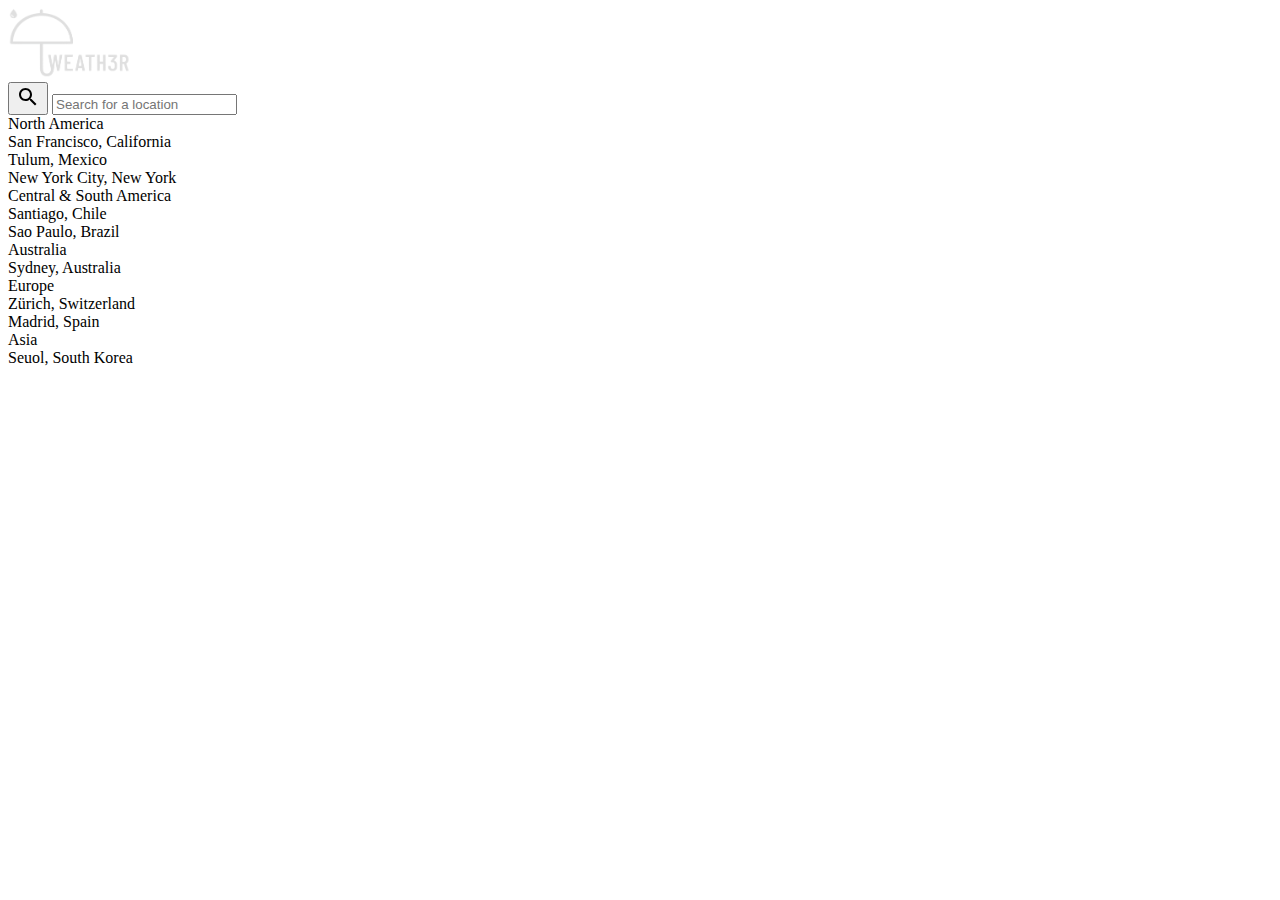
==== index.html @ dd0f42ee "feat(landing page): add html" ====
<!DOCTYPE html>
<html lang="en">
<head>
  <meta charset="UTF-8">
  <meta name="viewport" content="width=device-width, initial-scale=1.0">
  <link href="https://cdn.jsdelivr.net/npm/bootstrap@5.0.0-beta1/dist/css/bootstrap.min.css" rel="stylesheet" integrity="sha384-giJF6kkoqNQ00vy+HMDP7azOuL0xtbfIcaT9wjKHr8RbDVddVHyTfAAsrekwKmP1" crossorigin="anonymous">
  <title>Weath3r</title>
</head>
  <body>

    <!-- Navbar -->
    <nav class="navbar navbar-expand-lg navbar-dark bg-dark">
      <div class="container-fluid d-flex justify-content-center">
        <a class="navbar-brand" href="#"><img src="images/logo.png" height="70px"></a>
        </div>
      </div>
    </nav>

    <!-- Search -->
    <form class="d-flex justify-content-center py-4">
      <div class="inner-form">
        <div class="input-field">
          <button class="btn-search" type="button">
            <svg xmlns="http://www.w3.org/2000/svg" width="24" height="24" viewBox="0 0 24 24">
              <path
                d="M15.5 14h-.79l-.28-.27C15.41 12.59 16 11.11 16 9.5 16 5.91 13.09 3 9.5 3S3 5.91 3 9.5 5.91 16 9.5 16c1.61 0 3.09-.59 4.23-1.57l.27.28v.79l5 4.99L20.49 19l-4.99-5zm-6 0C7.01 14 5 11.99 5 9.5S7.01 5 9.5 5 14 7.01 14 9.5 11.99 14 9.5 14z">
              </path>
            </svg>
          </button>
          <input id="search" type="text" placeholder="Search for a location">
        </div>
      </div>
    </form>

    <!-- Country Select -->
    <div class="container d-flex flex-row justify-content-center">
      <div class="row" style="width: 100%;">
        <div class="col-4 p-4">
          <div class="row fs-2 fw-bold">North America</div>
          <div class="row fs-4 fw-light">San Francisco, California</div>
          <div class="row fs-4 fw-light">Tulum, Mexico</div>
          <div class="row fs-4 fw-light">New York City, New York</div>
        </div>
        <div class="col-4 p-4">
          <div class="row fs-2 fw-bold">Central & South America</div>
          <div class="row fs-4 fw-light">Santiago, Chile</div>
          <div class="row fs-4 fw-light">Sao Paulo, Brazil</div>
        </div>
        <div class="col-4 p-4">
          <div class="row fs-2 fw-bold">Australia</div>
          <div class="row fs-4 fw-light">Sydney, Australia</div>
        </div>
        <div class="col-4 p-4">
          <div class="row fs-2 fw-bold">Europe</div>
          <div class="row fs-4 fw-light">Zürich, Switzerland</div>
          <div class="row fs-4 fw-light">Madrid, Spain</div>
        </div>
        <div class="col-4 p-4">
          <div class="row fs-2 fw-bold">Asia</div>
          <div class="row fs-4 fw-light">Seuol, South Korea</div>
        </div>
      </div>
    </div>

    <script src="https://cdn.jsdelivr.net/npm/bootstrap@5.0.0-beta1/dist/js/bootstrap.bundle.min.js" integrity="sha384-ygbV9kiqUc6oa4msXn9868pTtWMgiQaeYH7/t7LECLbyPA2x65Kgf80OJFdroafW" crossorigin="anonymous"></script>
  </body>
</html>
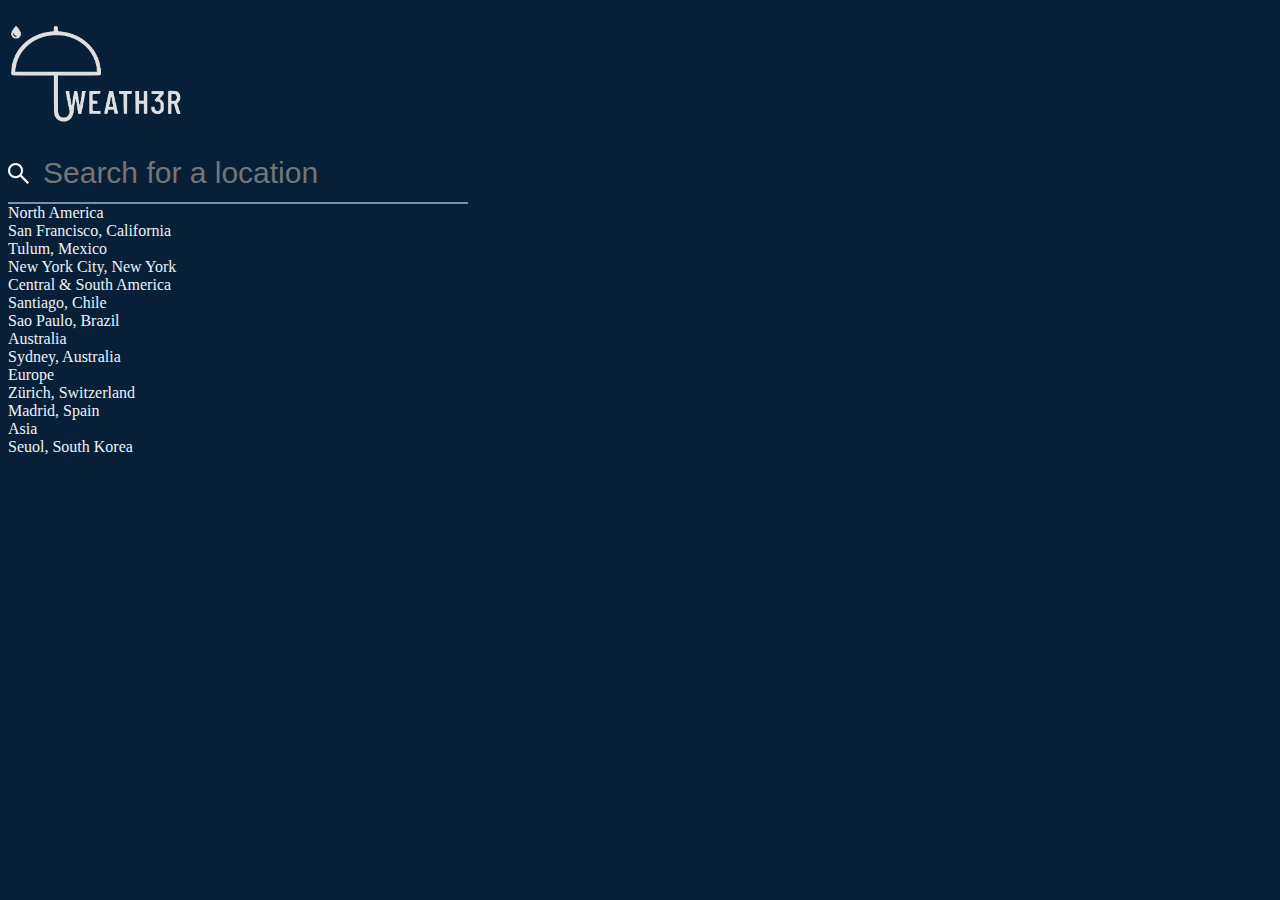
==== commit 91dc7ff2: "style(landing page): completed css" ====
--- a/index.html
+++ b/index.html
@@ -4,33 +4,26 @@
   <meta charset="UTF-8">
   <meta name="viewport" content="width=device-width, initial-scale=1.0">
   <link href="https://cdn.jsdelivr.net/npm/bootstrap@5.0.0-beta1/dist/css/bootstrap.min.css" rel="stylesheet" integrity="sha384-giJF6kkoqNQ00vy+HMDP7azOuL0xtbfIcaT9wjKHr8RbDVddVHyTfAAsrekwKmP1" crossorigin="anonymous">
+  <link rel="stylesheet" href="style.css">
   <title>Weath3r</title>
 </head>
   <body>
 
     <!-- Navbar -->
-    <nav class="navbar navbar-expand-lg navbar-dark bg-dark">
+    <nav class="navbar navbar-expand-lg navbar-dark">
       <div class="container-fluid d-flex justify-content-center">
-        <a class="navbar-brand" href="#"><img src="images/logo.png" height="70px"></a>
-        </div>
+        <a class="navbar-brand" href="#"><img src="images/logo.png" height="100"></a>
       </div>
     </nav>
 
     <!-- Search -->
-    <form class="d-flex justify-content-center py-4">
-      <div class="inner-form">
+    <div class="search-bar d-flex justify-content-center py-4 pt-2">
+      <form>
         <div class="input-field">
-          <button class="btn-search" type="button">
-            <svg xmlns="http://www.w3.org/2000/svg" width="24" height="24" viewBox="0 0 24 24">
-              <path
-                d="M15.5 14h-.79l-.28-.27C15.41 12.59 16 11.11 16 9.5 16 5.91 13.09 3 9.5 3S3 5.91 3 9.5 5.91 16 9.5 16c1.61 0 3.09-.59 4.23-1.57l.27.28v.79l5 4.99L20.49 19l-4.99-5zm-6 0C7.01 14 5 11.99 5 9.5S7.01 5 9.5 5 14 7.01 14 9.5 11.99 14 9.5 14z">
-              </path>
-            </svg>
-          </button>
           <input id="search" type="text" placeholder="Search for a location">
         </div>
-      </div>
-    </form>
+      </form>
+    </div>
 
     <!-- Country Select -->
     <div class="container d-flex flex-row justify-content-center">
--- a/style.css
+++ b/style.css
@@ -0,0 +1,36 @@
+/* --- Landing Page --- */
+body {
+  background-color: #072037;
+  color: #EBF4FB;
+}
+
+/* Navbar */
+.navbar {
+  background-color: #072037;
+  padding: 1em 0;
+}
+
+/* Search Bar */
+.search-bar {
+  align-items: center;
+}
+
+.search-bar form {
+  width: 100%;
+  max-width: 390px;
+}
+
+.search-bar form .input-field input {
+  height: 100%;
+  width: 100%;
+  color: #FFF;
+  background: transparent;
+  background-image: url(./images/search-icon.png);
+  background-position: center left;
+  background-repeat: no-repeat;
+  border: 0;
+  border-bottom: 2px solid rgba(255, 255, 255, 0.5);
+  padding: 12px 35px;
+  font-size: 30px;
+  transition: all .2s ease-out, color .2s ease-out;
+}
